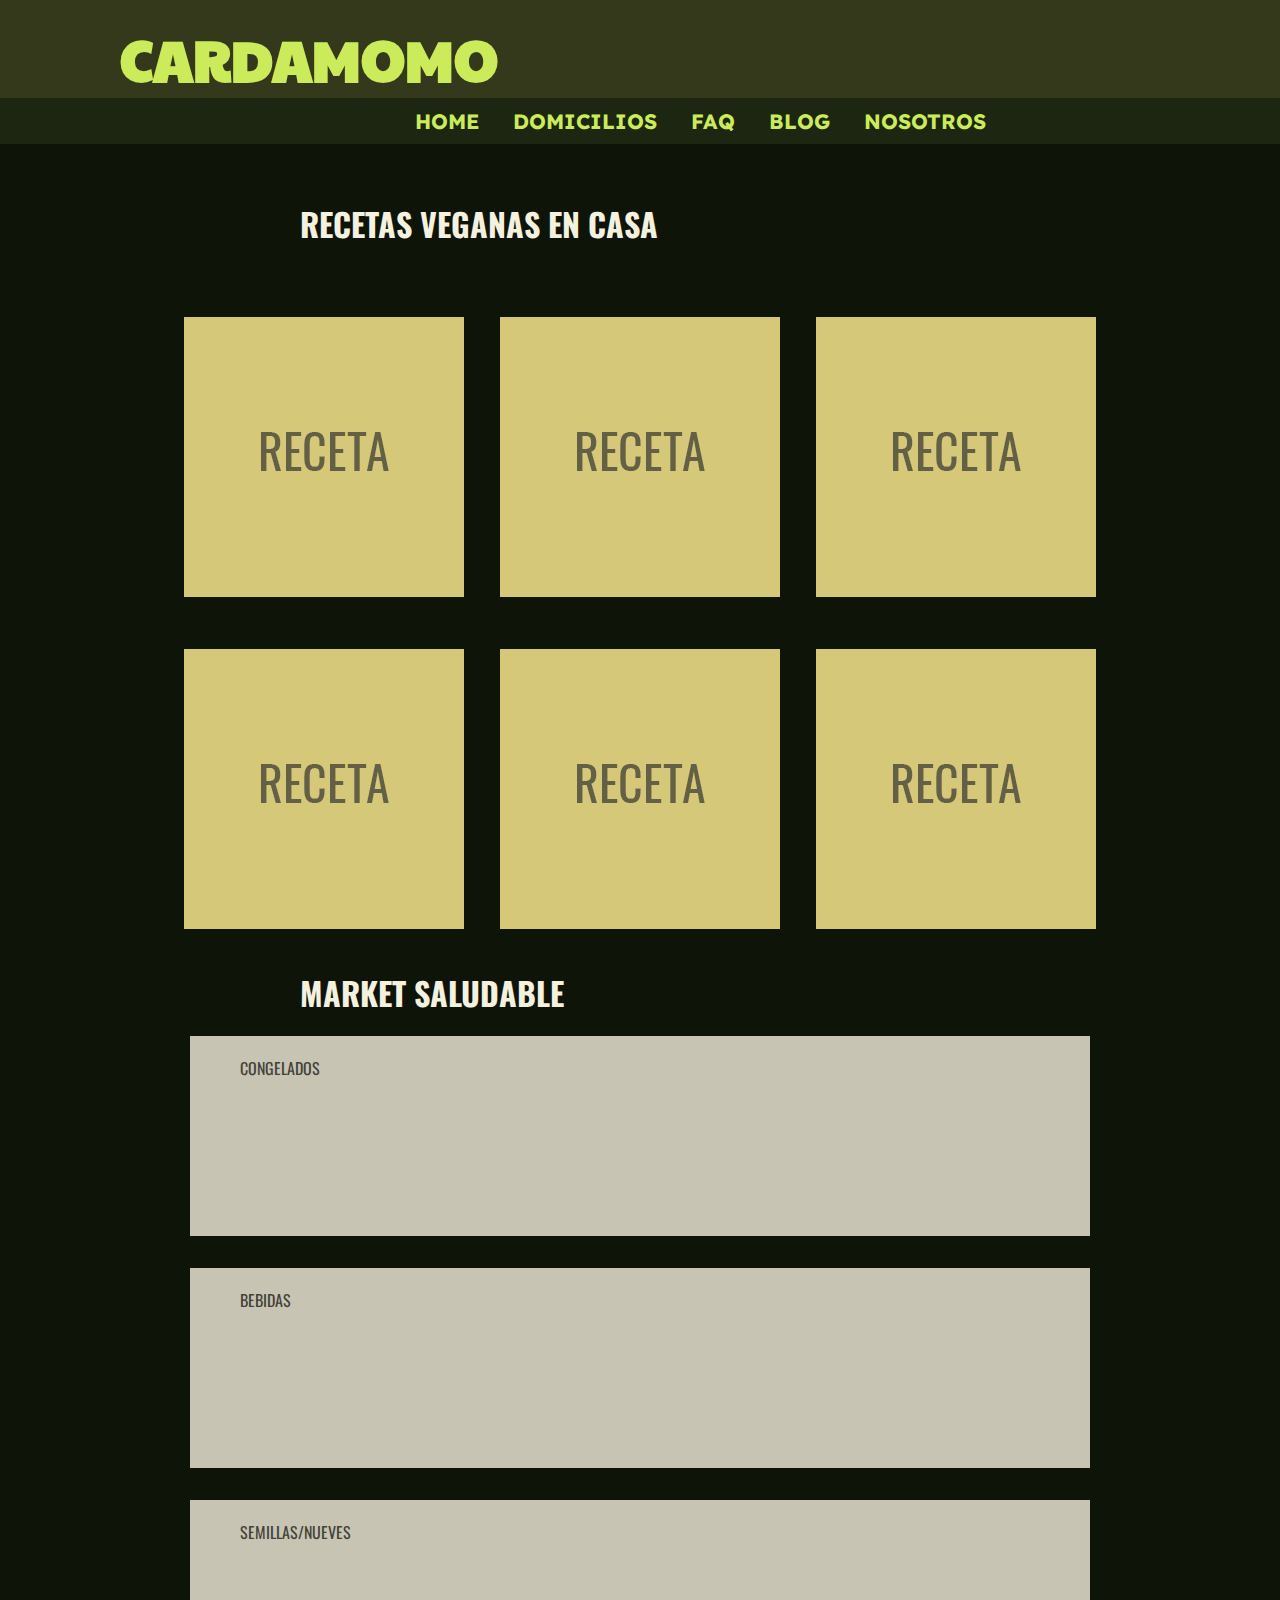
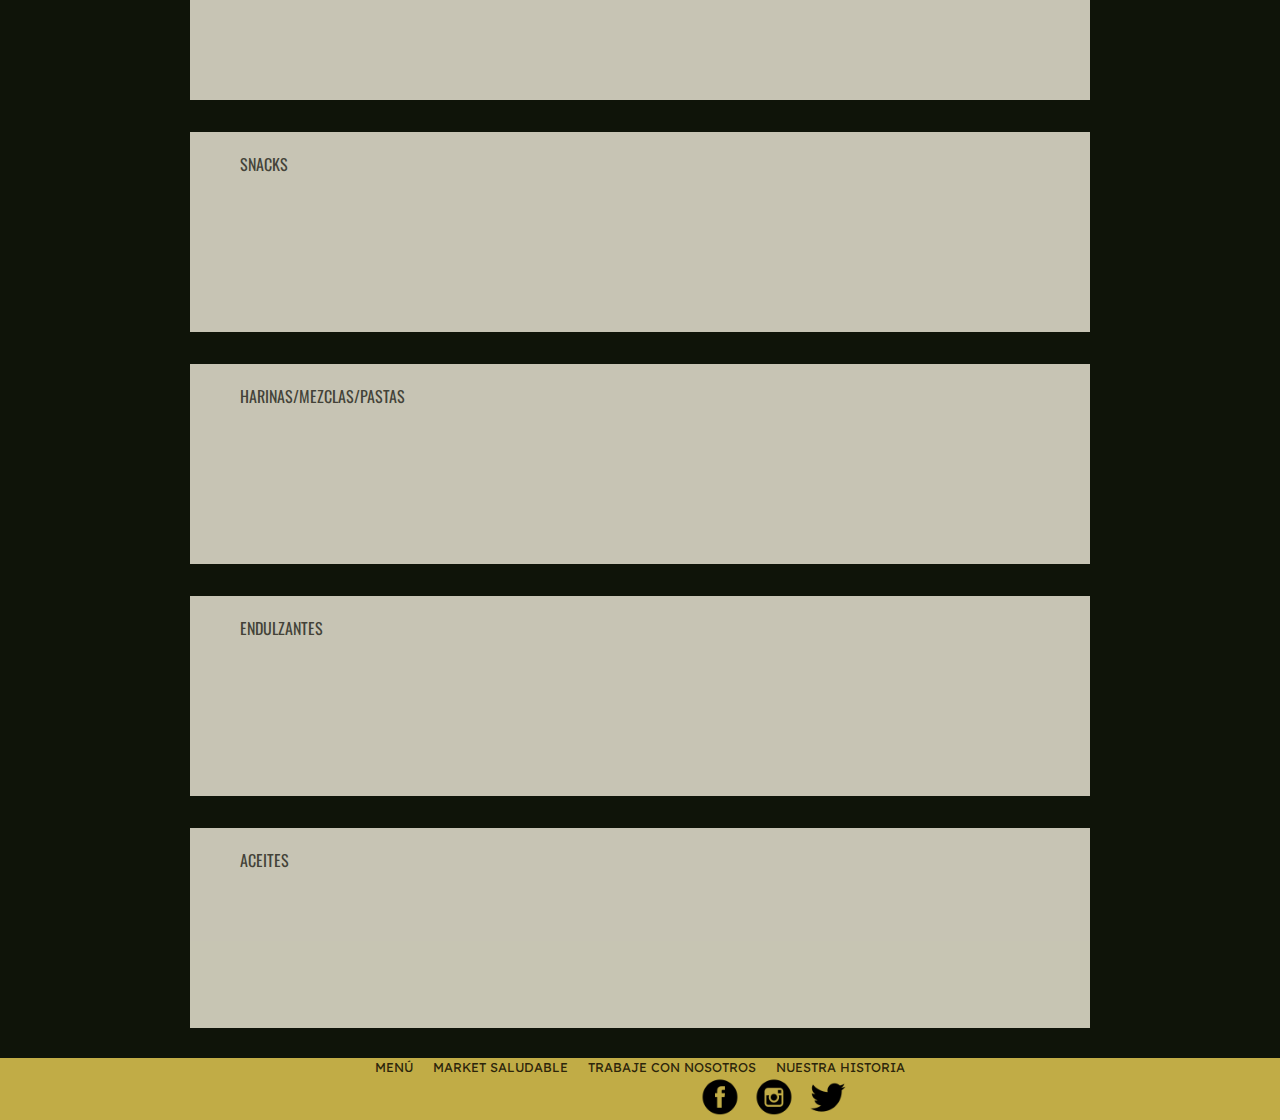
==== pages/blog.html @ 7e175e30 "nueva subida" ====
<!DOCTYPE html>
<html lang="en">

<head>
    <meta charset="UTF-8">
    <meta http-equiv="X-UA-Compatible" content="IE=edge">
    <meta name="viewport" content="width=device-width, initial-scale=1.0">
    <title>CARDAMOMO</title>
    <!--link estilo-->
    <link rel="stylesheet" href="../css/estilo.css">
    <!--favicon-->
    <link rel="shortcut icon" href="../media/favicon-32x32.png" type="image/x-icon">
    <!--fuentes-->
    <!--fuente nav-->
    <link rel="preconnect" href="https://fonts.googleapis.com">
    <link rel="preconnect" href="https://fonts.gstatic.com" crossorigin>
    <link href="https://fonts.googleapis.com/css2?family=Readex+Pro:wght@500&display=swap" rel="stylesheet">
    <!--fuente logo-->
    <link rel="preconnect" href="https://fonts.googleapis.com">
    <link rel="preconnect" href="https://fonts.gstatic.com" crossorigin>
    <link href="https://fonts.googleapis.com/css2?family=Paytone+One&family=Readex+Pro:wght@500&display=swap" rel="stylesheet">
    <!--fuente cuerpo-->
    <link rel="preconnect" href="https://fonts.googleapis.com">
    <link rel="preconnect" href="https://fonts.gstatic.com" crossorigin>
    <link href="https://fonts.googleapis.com/css2?family=Paytone+One&family=Readex+Pro:wght@300&display=swap" rel="stylesheet">
    <!--fuente Extra light-->
    <link rel="preconnect" href="https://fonts.googleapis.com">
    <link rel="preconnect" href="https://fonts.gstatic.com" crossorigin>
    <link href="https://fonts.googleapis.com/css2?family=Readex+Pro:wght@200&display=swap" rel="stylesheet">
    <!--fuente grids-->
    <link rel="preconnect" href="https://fonts.googleapis.com">
    <link rel="preconnect" href="https://fonts.gstatic.com" crossorigin>
    <link href="https://fonts.googleapis.com/css2?family=Oswald&display=swap" rel="stylesheet">
    <!--fin fuentes-->
</head>

<body>
    <!-- empieza header-->
    <header>
        <!--empieza nav-->
        <nav>
            <h1>
                <a href="../index.html">CARDAMOMO</a>
            </h1>
            <ul>
                <li><a href="../index.html">Home</a></li>
                <li><a href="./domicilios.html">Domicilios</a></li>
                <li><a href="./faq.html">FAQ</a></li>
                <li><a href="./blog.html">Blog</a></li>
                <li><a href="./nosotros.html">Nosotros</a></li>
                </div>
            </ul>
        </nav>
        <!--termina nav-->
    </header>
    <!-- cierre header-->
    <main>
        <section class="blog">
            <h3> RECETAS VEGANAS EN CASA</h3>
            <div class="blogGrids">
                <div class="recetas"><img src="../media/recipe.png"></div>
                <div class="recetas"><img src="../media/recipe.png"></div>
                <div class="recetas"><img src="../media/recipe.png"></div>
                <div class="recetas"><img src="../media/recipe.png"></div>
                <div class="recetas"><img src="../media/recipe.png"></div>
                <div class="recetas"><img src="../media/recipe.png"></div>
            </div>
            <h2> MARKET SALUDABLE </h2>
            <div class="blogGridsDos">
                <div class="market">CONGELADOS</div>
                <div class="market">BEBIDAS</div>
                <div class="market">SEMILLAS/NUEVES</div>
                <div class="market">SNACKS</div>
                <div class="market">HARINAS/MEZCLAS/PASTAS</div>
                <div class="market">ENDULZANTES</div>
                <div class="market">ACEITES</div>
            </div>
        </section>
    </main>

    <!-- inicio de footer -->
    <footer>
        <ul>
            <li><a href="#">Menú</a></li>
            <li><a href="#">Market Saludable</a></li>
            <li><a href="#">Trabaje con Nosotros</a></li>
            <li><a href="#">Nuestra Historia</a></li>
        </ul>
        <div class="redes">
            <a href="https://www.facebook.com/cardamomovegetarianocafe" target="_blank"><img src="../media/facebook.png" width="50px">
            </a>
            <a href="https://www.instagram.com/cardamomorestaurante/?hl=es" target="_blank"><img src="../media/insta.png" width="50px"> </a>
            </a>
            <a href="#"><img src="../media/twitter.png " width="50px">
            </a>
        </div>
        <!--fin footer-->
    </footer>

</body>

</html>
---- css/estilo.css ----
/* reseteo */

* {
    margin: 0;
    padding: 0;
    box-sizing: border-box;
}


/* header*/

header {
    position: fixed;
    top: 0;
    left: 0;
    width: 100%;
    z-index: 1;
}

nav ul li {
    display: inline-block;
}

nav h1 {
    font-family: 'Paytone One', sans-serif;
    color: #cbeb5a;
    font-size: 3.5rem;
    margin: 0px;
    padding-top: 20px;
    padding-left: 120px;
    text-align: left;
    background-color: #33391a;
}

nav ul {
    background-color: #1C2611;
    padding-top: 10px;
    padding-bottom: 10px;
    padding-left: 400px;
}

nav ul li a {
    text-decoration: none;
    color: #cbeb5a;
    font-family: 'Readex Pro', sans-serif;
    font-size: 1.3rem;
    text-transform: uppercase;
    font-weight: bold;
    padding-left: 15px;
    padding-right: 15px;
}

nav ul li a:hover {
    color: #e2b536;
}

nav h1 a {
    text-decoration: none;
    color: #cbeb5a;
}


/*termina header*/


/*footer*/

footer {
    background-color: #c1ac46;
}

footer ul {
    display: flex;
    justify-content: center;
}

footer ul li a {
    text-decoration: none;
    font-family: 'Readex Pro', sans-serif;
    font-size: 0.8rem;
    padding: 10px;
    color: #2C250B;
    text-transform: uppercase;
}

footer ul li {
    list-style-type: none;
}

footer a {
    text-decoration: none;
}

.redes {
    padding-left: 700px;
}

footer a img {
    padding-right: 10px;
}

footer ul li a:hover {
    color: #ecde98;
}


/*termina footer*/


/*grids index*/

main {
    background-color: #0f1409;
}

.grids {
    display: grid;
    grid-template-columns: 300px 300px 300px;
    grid-template-rows: 300px;
    justify-content: space-evenly;
    padding-bottom: 150px;
    padding-top: 100px;
}

.grids p {
    font-family: 'Oswald', sans-serif;
    text-align: center;
    color: #ecde98;
    font-size: 1.5rem;
    font-weight: 700;
    padding-bottom: 15px;
}

.grids img:hover {
    opacity: 0.5;
}


/*termina grids index*/


/*empieza form*/

.form {
    display: grid;
    grid-template-columns: 300px 300px;
    grid-template-rows: 180px;
    font-family: 'Oswald', sans-serif;
    text-align: center;
    color: #ecde98;
    justify-content: center;
    align-items: center;
}

.divFormDos {
    width: 100%;
}

section h1 {
    font-family: 'Oswald', sans-serif;
    color: #ecde98;
    padding-left: 180px;
    font-size: 3rem;
}

.contacto {
    background-color: #625723;
}


/*termina form contacto*/

article {
    background-color: #0f1409;
    padding-left: 180px;
    padding-right: 180px;
    padding-top: 20px;
    padding-bottom: 50px;
    font-family: 'Oswald', sans-serif;
    color: #f5f1df;
    font-weight: 100;
    font-size: 1.1rem;
    text-align: justify;
}


/* cajas verdes grids*/

aside .gridsAbajo {
    display: grid;
    grid-template-columns: 300px 300px 300px 300px;
    grid-template-rows: 200px;
    justify-content: space-around;
    padding-top: 30px;
}

.caja {
    background-color: #92b269;
}


/*termina cajas verdes grids*/


/*img ubicación*/

aside img {
    padding-left: 0px;
    opacity: 0.5;
}


/*grids domicilios*/

.gridsDom {
    display: grid;
    grid-template-columns: 300px 300px 300px;
    grid-template-rows: 300px 300px 300px;
    padding-top: 50px;
    padding-left: 50px;
    justify-content: space-around;
}

.menu h1 {
    font-family: 'Oswald', sans-serif;
    color: #cbeb5a;
    padding-top: 200px;
    font-size: 3rem;
    padding-left: 50px;
}

.menu h2 {
    font-family: 'Oswald', sans-serif;
    padding-left: 70px;
    text-transform: uppercase;
    color: #f5f1df;
    font-size: 2rem;
}

.gridsDomDos {
    display: grid;
    grid-template-columns: 300px 300px 300px;
    grid-template-rows: 300px 300px;
    padding-top: 50px;
    padding-left: 50px;
    justify-content: space-around;
}


/*termina grids domicilios*/


/*grids faq*/

.faqGrids {
    display: grid;
    grid-template-columns: 900px;
    grid-template-rows: 200px 200px 200px 200px 200px 200px;
    padding-top: 200px;
    padding-bottom: 20px;
    row-gap: 1rem;
    justify-content: center;
}

.cajaFaq {
    background-color: #d5ddcb;
    opacity: 0.8;
}

.cajaFaq h3 {
    font-family: 'Oswald', sans-serif;
    color: #2C250B;
    text-align: center;
    padding-bottom: 7px;
    padding-left: 20px;
    padding-right: 40px;
    padding-top: 30px;
}

.cajaFaq p {
    font-family: 'Oswald', sans-serif;
    color: #514e45;
    text-align: center;
    padding: 20px;
    padding-top: 5px;
}


/*termina grids faq*/


/*grids blog*/

.blog h3 {
    font-family: 'Oswald', sans-serif;
    text-align: justify;
    padding-top: 200px;
    padding-bottom: 10px;
    padding-left: 300px;
    color: #f5f1df;
    font-size: 2rem;
}

.blog h2 {
    font-family: 'Oswald', sans-serif;
    text-align: justify;
    color: #f5f1df;
    font-size: 2rem;
    padding-top: 10px;
    padding-left: 300px;
}

.blogGrids {
    display: grid;
    grid-template-columns: 300px 300px 300px;
    grid-template-rows: 300px 300px;
    padding-top: 50px;
    padding-bottom: 20px;
    row-gap: 2rem;
    column-gap: 1rem;
    justify-content: center;
}

.recetas:hover {
    opacity: 0.5;
}

.blogGridsDos {
    display: grid;
    grid-template-columns: 900px;
    grid-template-rows: 200px 200px 200px 200px 200px 200px 200px;
    row-gap: 2rem;
    justify-content: center;
    padding-top: 20px;
    padding-bottom: 30px;
    opacity: 0.8;
}

.market {
    background-color: #f5f1df;
    font-family: 'Oswald', sans-serif;
    text-align: justify;
    color: #514e45;
    padding-left: 50px;
    padding-top: 20px;
}


/*termina grids blog*/


/*grids nosotros*/

.usGrids {
    display: grid;
    grid-template-columns: 900px;
    grid-template-rows: 300px 70px 70px;
    padding-top: 50px;
    justify-content: center;
    row-gap: 3rem;
    justify-items: center;
    padding-bottom: 30px;
}

.quienes h2 {
    font-family: 'Oswald', sans-serif;
    color: #f5f1df;
    padding-top: 200px;
    font-size: 2rem;
    padding-left: 200px;
}

.quienes h3 {
    font-family: 'Oswald', sans-serif;
    color: #f5f1df;
    padding-top: 20px;
    font-size: 2rem;
    padding-left: 200px;
}

.nosotros {
    font-family: 'Oswald', sans-serif;
    color: #e9ecde;
    font-size: 1.2rem;
    padding-top: 30px;
}

.usGridsDos {
    display: grid;
    grid-template-columns: 300px 300px 300px;
    grid-template-rows: 300px 300px;
    row-gap: 2rem;
    justify-content: center;
    opacity: 0.8;
    padding-bottom: 30px;
}

.somos:hover {
    opacity: 0.5;
}

.formWork {
    padding-top: 10px;
    font-family: 'Oswald', sans-serif;
    color: #f5f1df;
    padding-bottom: 30px;
    padding-left: 100px;
    padding-right: 100px;
}

.formDescription {
    font-family: 'Oswald', sans-serif;
    color: #f5f1df;
    padding-top: 180px;
}


/*media queries*/


/*
@media screen and (min-width:320px) {
    .grids {
        grid-template-columns: 300px 300px;
        grid-template-rows: 300px 300px;
        row-gap: 3rem;
        column-gap: 2rem;
        justify-content: center;
        padding-top: 50px;
        padding-left: 400px;
        align-content: center;
        }
        
    .gridsAbajo {
        grid-template-columns: 300px;
        grid-template-rows: 200px 200px;
        row-gap: 2rem;
        align-content: center;
    }
    .gridsDom {
        grid-template-columns: 300px 300px;
        grid-template-row: 300px 300px 300px 300px 300px;
    }
    .gridsDomDos {
        grid-template-columns: 300px 300px;
        grid-template-row: 300px 300px 300px;
    }
    .faqGrids {
        display: grid;
        grid-template-columns: 300px;
        grid-template-rows: 100px 100px 100px 100px 100px 100px;
        padding-top: 200px;
        padding-bottom: 20px;
        row-gap: 1rem;
        justify-content: center;
    }
    .blogGrids {
        display: grid;
        grid-template-columns: 300px 300px 300px;
        grid-template-rows: 300px 300px;
        padding-top: 50px;
        padding-bottom: 20px;
        row-gap: 2rem;
        column-gap: 1rem;
        justify-content: center;
    }
    .blogGrids {
        display: grid;
        grid-template-columns: 100px 100px 100px;
        grid-template-rows: 100px 100px;
        row-gap: 1rem;
        column-gap: 1rem;
        justify-content: center;
        padding-bottom: 100px;
    }
    .blogGridsDos {
        display: grid;
        grid-template-columns: 300px;
        grid-template-rows: 100px 100px 100px 100px 100px 100px 100px;
        row-gap: 2rem;
        justify-content: center;
        padding-top: 20px;
        padding-bottom: 30px;
        opacity: 0.8;
    }

    .faqGrids {
        display: grid;
        grid-template-columns: 300px;
        grid-template-rows: 100px 100px 100px 100px 100px 100px;
        padding-top: 200px;
        padding-bottom: 20px;
        row-gap: 1rem;
        justify-content: center;
    }

    .usGrids {
    display: grid;
    grid-template-columns: 300px;
    grid-template-rows: 100px 50px 50px;
    justify-content: center;
    row-gap: 3rem;
    justify-items: center;
    padding-bottom: 30px;
    }

    
    .usGridsDos {
    display: grid;
    grid-template-columns: 100px 100px 100px;
    grid-template-rows: 100px 100px;
    row-gap: 2rem;
    justify-content: center;
    opacity: 0.8;
    padding-bottom: 30px;
    }
}

/*
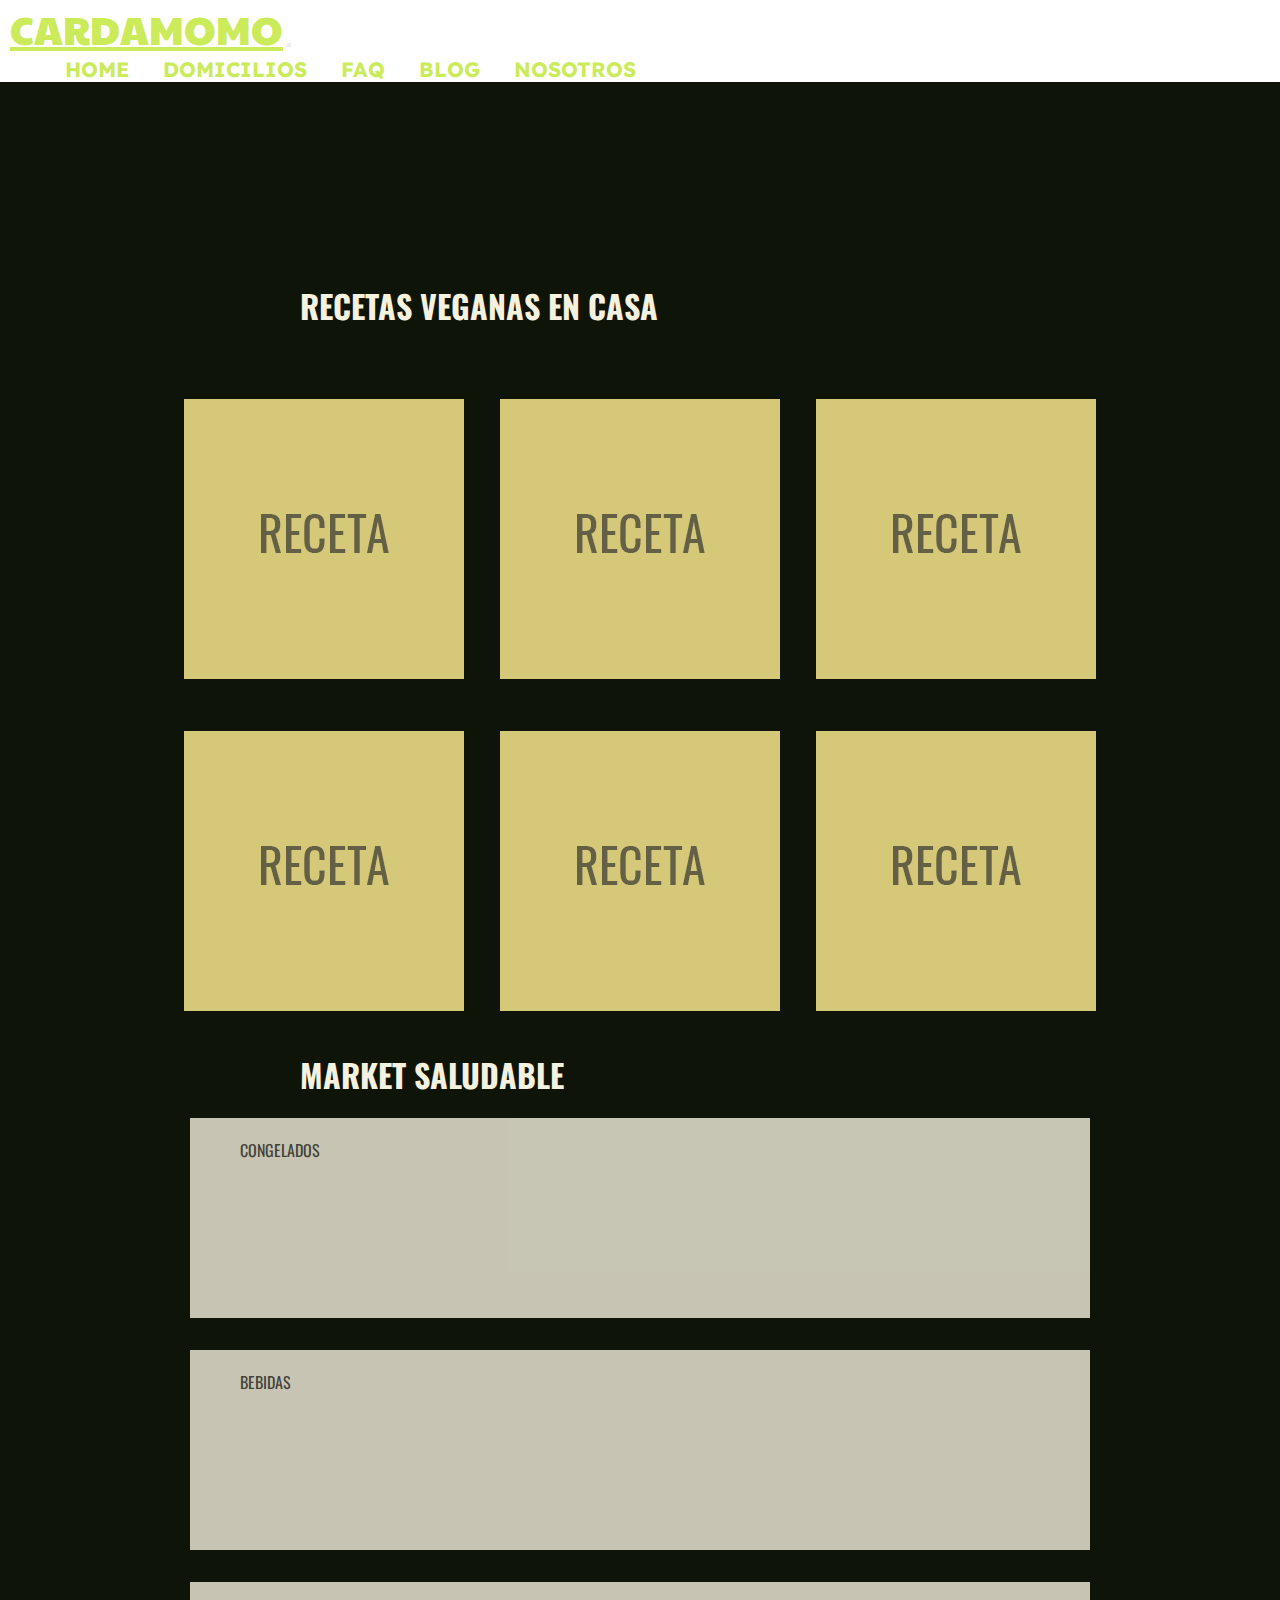
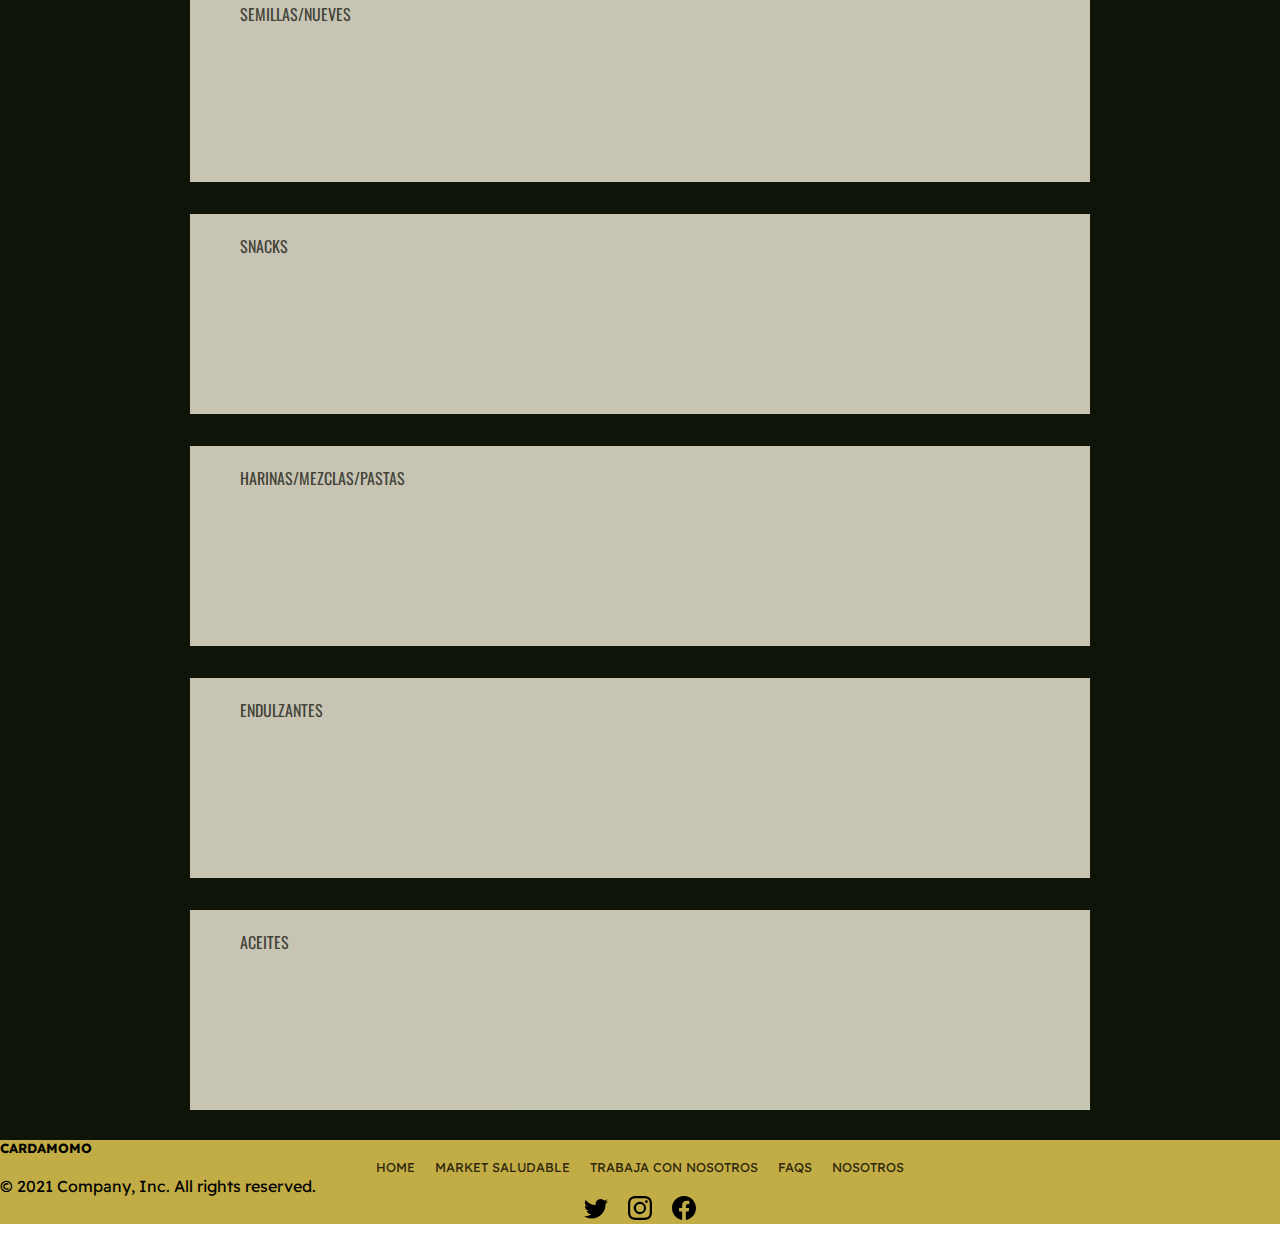
==== commit 1604c545: "añadiendo BS" ====
--- a/pages/blog.html
+++ b/pages/blog.html
@@ -6,6 +6,8 @@
     <meta http-equiv="X-UA-Compatible" content="IE=edge">
     <meta name="viewport" content="width=device-width, initial-scale=1.0">
     <title>CARDAMOMO</title>
+    <!--Bootsrap-->
+    <link href="https://cdn.jsdelivr.net/npm/bootstrap@5.1.3/dist/css/bootstrap.min.css" rel="stylesheet" integrity="sha384-1BmE4kWBq78iYhFldvKuhfTAU6auU8tT94WrHftjDbrCEXSU1oBoqyl2QvZ6jIW3" crossorigin="anonymous">
     <!--link estilo-->
     <link rel="stylesheet" href="../css/estilo.css">
     <!--favicon-->
@@ -37,21 +39,35 @@
 <body>
     <!-- empieza header-->
     <header>
-        <!--empieza nav-->
-        <nav>
-            <h1>
-                <a href="../index.html">CARDAMOMO</a>
-            </h1>
-            <ul>
-                <li><a href="../index.html">Home</a></li>
-                <li><a href="./domicilios.html">Domicilios</a></li>
-                <li><a href="./faq.html">FAQ</a></li>
-                <li><a href="./blog.html">Blog</a></li>
-                <li><a href="./nosotros.html">Nosotros</a></li>
+        <!--nav bar BS-->
+        <nav class="navbar navbar-expand-md navbar-dark fixed-top bg-dark">
+            <div class="container-fluid">
+                <a class="navbar-brand" href="#">CARDAMOMO</a>
+                <button class="navbar-toggler" type="button" data-bs-toggle="collapse" data-bs-target="#navbarCollapse" aria-controls="navbarCollapse" aria-expanded="false" aria-label="Toggle navigation">
+            <span class="navbar-toggler-icon"></span>
+            </button>
+                <div class="collapse navbar-collapse" id="navbarCollapse">
+                    <ul class="navbar-nav me-auto mb-2 mb-md-0">
+                        <li class="nav-item">
+                            <a class="nav-link active" aria-current="page" href="../index.html">Home</a>
+                        </li>
+                        <li class="nav-item">
+                            <a class="nav-link active" aria-current="page" href="./domicilios.html">Domicilios</a>
+                        </li>
+                        <li class="nav-item">
+                            <a class="nav-link active" aria-current="page" href="./faq.html">FAQ</a>
+                        </li>
+                        <li class="nav-item">
+                            <a class="nav-link active" aria-current="page" href="./blog.html">BLOG</a>
+                        </li>
+                        <li class="nav-item">
+                            <a class="nav-link active" aria-current="page" href="./nosotros.html">NOSOTROS</a>
+                        </li>
+                    </ul>
                 </div>
-            </ul>
+            </div>
         </nav>
-        <!--termina nav-->
+        <!--fin nav bar BS-->
     </header>
     <!-- cierre header-->
     <main>
@@ -79,23 +95,53 @@
     </main>
 
     <!-- inicio de footer -->
-    <footer>
-        <ul>
-            <li><a href="#">Menú</a></li>
-            <li><a href="#">Market Saludable</a></li>
-            <li><a href="#">Trabaje con Nosotros</a></li>
-            <li><a href="#">Nuestra Historia</a></li>
-        </ul>
-        <div class="redes">
-            <a href="https://www.facebook.com/cardamomovegetarianocafe" target="_blank"><img src="../media/facebook.png" width="50px">
-            </a>
-            <a href="https://www.instagram.com/cardamomorestaurante/?hl=es" target="_blank"><img src="../media/insta.png" width="50px"> </a>
-            </a>
-            <a href="#"><img src="../media/twitter.png " width="50px">
-            </a>
+    <footer class="d-flex flex-wrap justify-content-between align-items-center py-3 my-4 border-top">
+        <svg xmlns="http://www.w3.org/2000/svg" style="display: none;">
+            <symbol id="bootstrap" viewBox="0 0 118 94">
+            <title>Bootstrap</title>
+            <path fill-rule="evenodd" clip-rule="evenodd" d="M24.509 0c-6.733 0-11.715 5.893-11.492 12.284.214 6.14-.064 14.092-2.066 20.577C8.943 39.365 5.547 43.485 0 44.014v5.972c5.547.529 8.943 4.649 10.951 11.153 2.002 6.485 2.28 14.437 2.066 20.577C12.794 88.106 17.776 94 24.51 94H93.5c6.733 0 11.714-5.893 11.491-12.284-.214-6.14.064-14.092 2.066-20.577 2.009-6.504 5.396-10.624 10.943-11.153v-5.972c-5.547-.529-8.934-4.649-10.943-11.153-2.002-6.484-2.28-14.437-2.066-20.577C105.214 5.894 100.233 0 93.5 0H24.508zM80 57.863C80 66.663 73.436 72 62.543 72H44a2 2 0 01-2-2V24a2 2 0 012-2h18.437c9.083 0 15.044 4.92 15.044 12.474 0 5.302-4.01 10.049-9.119 10.88v.277C75.317 46.394 80 51.21 80 57.863zM60.521 28.34H49.948v14.934h8.905c6.884 0 10.68-2.772 10.68-7.727 0-4.643-3.264-7.207-9.012-7.207zM49.948 49.2v16.458H60.91c7.167 0 10.964-2.876 10.964-8.281 0-5.406-3.903-8.178-11.425-8.178H49.948z"></path>
+            </symbol>
+            <symbol id="facebook" viewBox="0 0 16 16">
+            <path d="M16 8.049c0-4.446-3.582-8.05-8-8.05C3.58 0-.002 3.603-.002 8.05c0 4.017 2.926 7.347 6.75 7.951v-5.625h-2.03V8.05H6.75V6.275c0-2.017 1.195-3.131 3.022-3.131.876 0 1.791.157 1.791.157v1.98h-1.009c-.993 0-1.303.621-1.303 1.258v1.51h2.218l-.354 2.326H9.25V16c3.824-.604 6.75-3.934 6.75-7.951z"/>
+            </symbol>
+            <symbol id="instagram" viewBox="0 0 16 16">
+                <path d="M8 0C5.829 0 5.556.01 4.703.048 3.85.088 3.269.222 2.76.42a3.917 3.917 0 0 0-1.417.923A3.927 3.927 0 0 0 .42 2.76C.222 3.268.087 3.85.048 4.7.01 5.555 0 5.827 0 8.001c0 2.172.01 2.444.048 3.297.04.852.174 1.433.372 1.942.205.526.478.972.923 1.417.444.445.89.719 1.416.923.51.198 1.09.333 1.942.372C5.555 15.99 5.827 16 8 16s2.444-.01 3.298-.048c.851-.04 1.434-.174 1.943-.372a3.916 3.916 0 0 0 1.416-.923c.445-.445.718-.891.923-1.417.197-.509.332-1.09.372-1.942C15.99 10.445 16 10.173 16 8s-.01-2.445-.048-3.299c-.04-.851-.175-1.433-.372-1.941a3.926 3.926 0 0 0-.923-1.417A3.911 3.911 0 0 0 13.24.42c-.51-.198-1.092-.333-1.943-.372C10.443.01 10.172 0 7.998 0h.003zm-.717 1.442h.718c2.136 0 2.389.007 3.232.046.78.035 1.204.166 1.486.275.373.145.64.319.92.599.28.28.453.546.598.92.11.281.24.705.275 1.485.039.843.047 1.096.047 3.231s-.008 2.389-.047 3.232c-.035.78-.166 1.203-.275 1.485a2.47 2.47 0 0 1-.599.919c-.28.28-.546.453-.92.598-.28.11-.704.24-1.485.276-.843.038-1.096.047-3.232.047s-2.39-.009-3.233-.047c-.78-.036-1.203-.166-1.485-.276a2.478 2.478 0 0 1-.92-.598 2.48 2.48 0 0 1-.6-.92c-.109-.281-.24-.705-.275-1.485-.038-.843-.046-1.096-.046-3.233 0-2.136.008-2.388.046-3.231.036-.78.166-1.204.276-1.486.145-.373.319-.64.599-.92.28-.28.546-.453.92-.598.282-.11.705-.24 1.485-.276.738-.034 1.024-.044 2.515-.045v.002zm4.988 1.328a.96.96 0 1 0 0 1.92.96.96 0 0 0 0-1.92zm-4.27 1.122a4.109 4.109 0 1 0 0 8.217 4.109 4.109 0 0 0 0-8.217zm0 1.441a2.667 2.667 0 1 1 0 5.334 2.667 2.667 0 0 1 0-5.334z"/>
+            </symbol>
+            <symbol id="twitter" viewBox="0 0 16 16">
+            <path d="M5.026 15c6.038 0 9.341-5.003 9.341-9.334 0-.14 0-.282-.006-.422A6.685 6.685 0 0 0 16 3.542a6.658 6.658 0 0 1-1.889.518 3.301 3.301 0 0 0 1.447-1.817 6.533 6.533 0 0 1-2.087.793A3.286 3.286 0 0 0 7.875 6.03a9.325 9.325 0 0 1-6.767-3.429 3.289 3.289 0 0 0 1.018 4.382A3.323 3.323 0 0 1 .64 6.575v.045a3.288 3.288 0 0 0 2.632 3.218 3.203 3.203 0 0 1-.865.115 3.23 3.23 0 0 1-.614-.057 3.283 3.283 0 0 0 3.067 2.277A6.588 6.588 0 0 1 .78 13.58a6.32 6.32 0 0 1-.78-.045A9.344 9.344 0 0 0 5.026 15z"/>
+            </symbol>
+        </svg>
+        <div class="b-example-divider"></div>
+
+
+        <div class="container">
+            <footer class="py-5">
+                <div class="row">
+                    <div class="col-2">
+                        <h5> CARDAMOMO </h5>
+                        <ul class="nav flex-column">
+                            <li class="nav-item mb-2"><a href="#" class="nav-link p-0 text-muted">Home</a></li>
+                            <li class="nav-item mb-2"><a href="#" class="nav-link p-0 text-muted">Market Saludable</a></li>
+                            <li class="nav-item mb-2"><a href="#" class="nav-link p-0 text-muted">Trabaja con Nosotros</a></li>
+                            <li class="nav-item mb-2"><a href="#" class="nav-link p-0 text-muted">FAQs</a></li>
+                            <li class="nav-item mb-2"><a href="#" class="nav-link p-0 text-muted">Nosotros</a></li>
+                        </ul>
+                    </div>
+
+                </div>
+
+                <div class="d-flex justify-content-between py-4 my-4 border-top">
+                    <p>&copy; 2021 Company, Inc. All rights reserved.</p>
+                    <ul class="list-unstyled d-flex">
+                        <li class="ms-3"><a class="link-dark" href="#"><svg class="bi" width="24" height="24"><use xlink:href="#twitter"/></svg></a></li>
+                        <li class="ms-3"><a class="link-dark" href="#"><svg class="bi" width="24" height="24"><use xlink:href="#instagram"/></svg></a></li>
+                        <li class="ms-3"><a class="link-dark" href="#"><svg class="bi" width="24" height="24"><use xlink:href="#facebook"/></svg></a></li>
+                    </ul>
+                </div>
+            </footer>
         </div>
-        <!--fin footer-->
     </footer>
+    <!--fin footer-->
 
 </body>
 
--- a/css/estilo.css
+++ b/css/estilo.css
@@ -1,424 +1,385 @@
-/* reseteo */
-
-* {
-    margin: 0;
-    padding: 0;
-    box-sizing: border-box;
-}
-
-
-/* header*/
-
-header {
-    position: fixed;
-    top: 0;
-    left: 0;
-    width: 100%;
-    z-index: 1;
-}
-
-nav ul li {
-    display: inline-block;
-}
-
-nav h1 {
-    font-family: 'Paytone One', sans-serif;
-    color: #cbeb5a;
-    font-size: 3.5rem;
-    margin: 0px;
-    padding-top: 20px;
-    padding-left: 120px;
-    text-align: left;
-    background-color: #33391a;
-}
-
-nav ul {
-    background-color: #1C2611;
-    padding-top: 10px;
-    padding-bottom: 10px;
-    padding-left: 400px;
-}
-
-nav ul li a {
-    text-decoration: none;
-    color: #cbeb5a;
-    font-family: 'Readex Pro', sans-serif;
-    font-size: 1.3rem;
-    text-transform: uppercase;
-    font-weight: bold;
-    padding-left: 15px;
-    padding-right: 15px;
-}
-
-nav ul li a:hover {
-    color: #e2b536;
-}
-
-nav h1 a {
-    text-decoration: none;
-    color: #cbeb5a;
-}
-
-
-/*termina header*/
-
-
-/*footer*/
-
-footer {
-    background-color: #c1ac46;
-}
-
-footer ul {
-    display: flex;
-    justify-content: center;
-}
-
-footer ul li a {
-    text-decoration: none;
-    font-family: 'Readex Pro', sans-serif;
-    font-size: 0.8rem;
-    padding: 10px;
-    color: #2C250B;
-    text-transform: uppercase;
-}
-
-footer ul li {
-    list-style-type: none;
-}
-
-footer a {
-    text-decoration: none;
-}
-
-.redes {
-    padding-left: 700px;
-}
-
-footer a img {
-    padding-right: 10px;
-}
-
-footer ul li a:hover {
-    color: #ecde98;
-}
-
-
-/*termina footer*/
-
-
-/*grids index*/
-
-main {
-    background-color: #0f1409;
-}
-
-.grids {
-    display: grid;
-    grid-template-columns: 300px 300px 300px;
-    grid-template-rows: 300px;
-    justify-content: space-evenly;
-    padding-bottom: 150px;
-    padding-top: 100px;
-}
-
-.grids p {
-    font-family: 'Oswald', sans-serif;
-    text-align: center;
-    color: #ecde98;
-    font-size: 1.5rem;
-    font-weight: 700;
-    padding-bottom: 15px;
-}
-
-.grids img:hover {
-    opacity: 0.5;
-}
-
-
-/*termina grids index*/
-
-
-/*empieza form*/
-
-.form {
-    display: grid;
-    grid-template-columns: 300px 300px;
-    grid-template-rows: 180px;
-    font-family: 'Oswald', sans-serif;
-    text-align: center;
-    color: #ecde98;
-    justify-content: center;
-    align-items: center;
-}
-
-.divFormDos {
-    width: 100%;
-}
-
-section h1 {
-    font-family: 'Oswald', sans-serif;
-    color: #ecde98;
-    padding-left: 180px;
-    font-size: 3rem;
-}
-
-.contacto {
-    background-color: #625723;
-}
-
-
-/*termina form contacto*/
-
-article {
-    background-color: #0f1409;
-    padding-left: 180px;
-    padding-right: 180px;
-    padding-top: 20px;
-    padding-bottom: 50px;
-    font-family: 'Oswald', sans-serif;
-    color: #f5f1df;
-    font-weight: 100;
-    font-size: 1.1rem;
-    text-align: justify;
-}
-
-
-/* cajas verdes grids*/
-
-aside .gridsAbajo {
-    display: grid;
-    grid-template-columns: 300px 300px 300px 300px;
-    grid-template-rows: 200px;
-    justify-content: space-around;
-    padding-top: 30px;
-}
-
-.caja {
-    background-color: #92b269;
-}
-
-
-/*termina cajas verdes grids*/
-
-
-/*img ubicación*/
-
-aside img {
-    padding-left: 0px;
-    opacity: 0.5;
-}
-
-
-/*grids domicilios*/
-
-.gridsDom {
-    display: grid;
-    grid-template-columns: 300px 300px 300px;
-    grid-template-rows: 300px 300px 300px;
-    padding-top: 50px;
-    padding-left: 50px;
-    justify-content: space-around;
-}
-
-.menu h1 {
-    font-family: 'Oswald', sans-serif;
-    color: #cbeb5a;
-    padding-top: 200px;
-    font-size: 3rem;
-    padding-left: 50px;
-}
-
-.menu h2 {
-    font-family: 'Oswald', sans-serif;
-    padding-left: 70px;
-    text-transform: uppercase;
-    color: #f5f1df;
-    font-size: 2rem;
-}
-
-.gridsDomDos {
-    display: grid;
-    grid-template-columns: 300px 300px 300px;
-    grid-template-rows: 300px 300px;
-    padding-top: 50px;
-    padding-left: 50px;
-    justify-content: space-around;
-}
-
-
-/*termina grids domicilios*/
-
-
-/*grids faq*/
-
-.faqGrids {
-    display: grid;
-    grid-template-columns: 900px;
-    grid-template-rows: 200px 200px 200px 200px 200px 200px;
-    padding-top: 200px;
-    padding-bottom: 20px;
-    row-gap: 1rem;
-    justify-content: center;
-}
-
-.cajaFaq {
-    background-color: #d5ddcb;
-    opacity: 0.8;
-}
-
-.cajaFaq h3 {
-    font-family: 'Oswald', sans-serif;
-    color: #2C250B;
-    text-align: center;
-    padding-bottom: 7px;
-    padding-left: 20px;
-    padding-right: 40px;
-    padding-top: 30px;
-}
-
-.cajaFaq p {
-    font-family: 'Oswald', sans-serif;
-    color: #514e45;
-    text-align: center;
-    padding: 20px;
-    padding-top: 5px;
-}
-
-
-/*termina grids faq*/
-
-
-/*grids blog*/
-
-.blog h3 {
-    font-family: 'Oswald', sans-serif;
-    text-align: justify;
-    padding-top: 200px;
-    padding-bottom: 10px;
-    padding-left: 300px;
-    color: #f5f1df;
-    font-size: 2rem;
-}
-
-.blog h2 {
-    font-family: 'Oswald', sans-serif;
-    text-align: justify;
-    color: #f5f1df;
-    font-size: 2rem;
-    padding-top: 10px;
-    padding-left: 300px;
-}
-
-.blogGrids {
-    display: grid;
-    grid-template-columns: 300px 300px 300px;
-    grid-template-rows: 300px 300px;
-    padding-top: 50px;
-    padding-bottom: 20px;
-    row-gap: 2rem;
-    column-gap: 1rem;
-    justify-content: center;
-}
-
-.recetas:hover {
-    opacity: 0.5;
-}
-
-.blogGridsDos {
-    display: grid;
-    grid-template-columns: 900px;
-    grid-template-rows: 200px 200px 200px 200px 200px 200px 200px;
-    row-gap: 2rem;
-    justify-content: center;
-    padding-top: 20px;
-    padding-bottom: 30px;
-    opacity: 0.8;
-}
-
-.market {
-    background-color: #f5f1df;
-    font-family: 'Oswald', sans-serif;
-    text-align: justify;
-    color: #514e45;
-    padding-left: 50px;
-    padding-top: 20px;
-}
-
-
-/*termina grids blog*/
-
-
-/*grids nosotros*/
-
-.usGrids {
-    display: grid;
-    grid-template-columns: 900px;
-    grid-template-rows: 300px 70px 70px;
-    padding-top: 50px;
-    justify-content: center;
-    row-gap: 3rem;
-    justify-items: center;
-    padding-bottom: 30px;
-}
-
-.quienes h2 {
-    font-family: 'Oswald', sans-serif;
-    color: #f5f1df;
-    padding-top: 200px;
-    font-size: 2rem;
-    padding-left: 200px;
-}
-
-.quienes h3 {
-    font-family: 'Oswald', sans-serif;
-    color: #f5f1df;
-    padding-top: 20px;
-    font-size: 2rem;
-    padding-left: 200px;
-}
-
-.nosotros {
-    font-family: 'Oswald', sans-serif;
-    color: #e9ecde;
-    font-size: 1.2rem;
-    padding-top: 30px;
-}
-
-.usGridsDos {
-    display: grid;
-    grid-template-columns: 300px 300px 300px;
-    grid-template-rows: 300px 300px;
-    row-gap: 2rem;
-    justify-content: center;
-    opacity: 0.8;
-    padding-bottom: 30px;
-}
-
-.somos:hover {
-    opacity: 0.5;
-}
-
-.formWork {
-    padding-top: 10px;
-    font-family: 'Oswald', sans-serif;
-    color: #f5f1df;
-    padding-bottom: 30px;
-    padding-left: 100px;
-    padding-right: 100px;
-}
-
-.formDescription {
-    font-family: 'Oswald', sans-serif;
-    color: #f5f1df;
-    padding-top: 180px;
-}
-
-
-/*media queries*/
-
-
-/*
+                            /* reseteo */
+                        
+                        * {
+                            margin: 0;
+                            padding: 0;
+                            box-sizing: border-box;
+                        }
+                        /* header*/
+                        
+                        nav ul li {
+                            display: inline-block;
+                        }
+                        
+                        .navbar-brand {
+                            font-family: 'Paytone One', sans-serif;
+                            padding: 0;
+                            color: #cbeb5a;
+                            font-size: 2.5rem;
+                            margin: 0px;
+                            text-align: left;
+                            padding-left: 10px;
+                        }
+                        
+                        a .navbar-brand {
+                            color: #cbeb5a;
+                        }
+                        
+                        .navbar-nav {
+                            padding-left: 50px;
+                        }
+                        
+                        nav ul li a .color {
+                            color: #cbeb5a;
+                        }
+                        
+                        nav ul li a {
+                            text-decoration: none;
+                            color: #cbeb5a;
+                            font-family: 'Readex Pro', sans-serif;
+                            font-size: 1.3rem;
+                            text-transform: uppercase;
+                            font-weight: bold;
+                            padding-left: 15px;
+                            padding-right: 15px;
+                        }
+                        
+                        nav ul li a:hover {
+                            color: #e2b536;
+                        }
+                        
+                        nav h1 a {
+                            text-decoration: none;
+                            color: #cbeb5a;
+                        }
+                        /*termina header*/
+                        /*footer*/
+                        
+                        footer {
+                            background-color: #c1ac46;
+                            font-family: 'Readex Pro', sans-serif;
+                        }
+                        
+                        footer ul {
+                            display: flex;
+                            justify-content: center;
+                        }
+                        
+                        footer ul li a {
+                            text-decoration: none;
+                            font-family: 'Readex Pro', sans-serif;
+                            font-size: 0.8rem;
+                            padding: 10px;
+                            color: #2C250B;
+                            text-transform: uppercase;
+                        }
+                        
+                        footer ul li {
+                            list-style-type: none;
+                        }
+                        
+                        footer a {
+                            text-decoration: none;
+                        }
+                        
+                        .redes {
+                            padding-left: 700px;
+                        }
+                        
+                        footer a img {
+                            padding-right: 10px;
+                        }
+                        
+                        footer ul li a:hover {
+                            color: #ecde98;
+                        }
+                        /*termina footer*/
+                        /*grids index*/
+                        
+                        main {
+                            background-color: #0f1409;
+                        }
+                        
+                        .featurette {
+                            padding-left: 70px;
+                            padding-right: 70px;
+                        }
+                        
+                        .featurette-divider {
+                            margin: 5rem 0;
+                            /* Space out the Bootstrap <hr> more */
+                        }
+                        /* Thin out the marketing headings */
+                        
+                        .featurette-heading {
+                            font-weight: 300;
+                            line-height: 1;
+                            /* rtl:remove */
+                            letter-spacing: -.05rem;
+                        }
+                        /*responsive featurette*/
+                        
+                        @media (min-width: 40em) {
+                            /* Bump up size of carousel content */
+                            .carousel-caption p {
+                                margin-bottom: 1.25rem;
+                                font-size: 1.25rem;
+                                line-height: 1.4;
+                            }
+                            .featurette-heading {
+                                font-size: 50px;
+                            }
+                        }
+                        
+                        @media (min-width: 62em) {
+                            .featurette-heading {
+                                margin-top: 7rem;
+                            }
+                            /*end responsive featurette*/
+                            .grids {
+                                display: grid;
+                                grid-template-columns: 300px 300px 300px;
+                                grid-template-rows: 300px;
+                                justify-content: space-evenly;
+                                padding-bottom: 150px;
+                                padding-top: 100px;
+                            }
+                            .grids p {
+                                font-family: 'Oswald', sans-serif;
+                                text-align: center;
+                                color: #ecde98;
+                                font-size: 1.5rem;
+                                font-weight: 700;
+                                padding-bottom: 15px;
+                            }
+                            .grids img:hover {
+                                opacity: 0.5;
+                            }
+                            /*termina grids index*/
+                            /*empieza form*/
+                            .form {
+                                display: grid;
+                                grid-template-columns: 300px 300px;
+                                grid-template-rows: 180px;
+                                font-family: 'Oswald', sans-serif;
+                                text-align: center;
+                                color: #ecde98;
+                                justify-content: center;
+                                align-items: center;
+                            }
+                            .divFormDos {
+                                width: 100%;
+                            }
+                            section h1 {
+                                font-family: 'Oswald', sans-serif;
+                                color: #ecde98;
+                                padding-left: 180px;
+                                font-size: 3rem;
+                            }
+                            .contacto {
+                                background-color: #625723;
+                            }
+                            /*termina form contacto*/
+                            article {
+                                background-color: #0f1409;
+                                padding-left: 180px;
+                                padding-right: 180px;
+                                padding-top: 20px;
+                                padding-bottom: 50px;
+                                font-family: 'Oswald', sans-serif;
+                                color: #f5f1df;
+                                font-weight: 100;
+                                font-size: 1.1rem;
+                                text-align: justify;
+                            }
+                            /* cajas verdes grids*/
+                            aside .gridsAbajo {
+                                display: grid;
+                                grid-template-columns: 300px 300px 300px 300px;
+                                grid-template-rows: 200px;
+                                justify-content: space-around;
+                                padding-top: 30px;
+                            }
+                            .caja {
+                                background-color: #92b269;
+                            }
+                            /*termina cajas verdes grids*/
+                            /*img ubicación*/
+                            aside img {
+                                padding-left: 0px;
+                                opacity: 0.5;
+                            }
+                            /*grids domicilios*/
+                            .gridsDom {
+                                display: grid;
+                                grid-template-columns: 300px 300px 300px;
+                                grid-template-rows: 300px 300px 300px;
+                                padding-top: 50px;
+                                padding-left: 50px;
+                                justify-content: space-around;
+                            }
+                            .menu h1 {
+                                font-family: 'Oswald', sans-serif;
+                                color: #cbeb5a;
+                                padding-top: 200px;
+                                font-size: 3rem;
+                                padding-left: 50px;
+                            }
+                            .menu h2 {
+                                font-family: 'Oswald', sans-serif;
+                                padding-left: 70px;
+                                text-transform: uppercase;
+                                color: #f5f1df;
+                                font-size: 2rem;
+                            }
+                            .gridsDomDos {
+                                display: grid;
+                                grid-template-columns: 300px 300px 300px;
+                                grid-template-rows: 300px 300px;
+                                padding-top: 50px;
+                                padding-left: 50px;
+                                justify-content: space-around;
+                            }
+                            /*termina grids domicilios*/
+                            /*grids faq*/
+                            .faqGrids {
+                                display: grid;
+                                grid-template-columns: 900px;
+                                grid-template-rows: 200px 200px 200px 200px 200px 200px;
+                                padding-top: 200px;
+                                padding-bottom: 20px;
+                                row-gap: 1rem;
+                                justify-content: center;
+                            }
+                            .cajaFaq {
+                                background-color: #d5ddcb;
+                                opacity: 0.8;
+                            }
+                            .cajaFaq h3 {
+                                font-family: 'Oswald', sans-serif;
+                                color: #2C250B;
+                                text-align: center;
+                                padding-bottom: 7px;
+                                padding-left: 20px;
+                                padding-right: 40px;
+                                padding-top: 30px;
+                            }
+                            .cajaFaq p {
+                                font-family: 'Oswald', sans-serif;
+                                color: #514e45;
+                                text-align: center;
+                                padding: 20px;
+                                padding-top: 5px;
+                            }
+                            /*termina grids faq*/
+                            /*grids blog*/
+                            .blog h3 {
+                                font-family: 'Oswald', sans-serif;
+                                text-align: justify;
+                                padding-top: 200px;
+                                padding-bottom: 10px;
+                                padding-left: 300px;
+                                color: #f5f1df;
+                                font-size: 2rem;
+                            }
+                            .blog h2 {
+                                font-family: 'Oswald', sans-serif;
+                                text-align: justify;
+                                color: #f5f1df;
+                                font-size: 2rem;
+                                padding-top: 10px;
+                                padding-left: 300px;
+                            }
+                            .blogGrids {
+                                display: grid;
+                                grid-template-columns: 300px 300px 300px;
+                                grid-template-rows: 300px 300px;
+                                padding-top: 50px;
+                                padding-bottom: 20px;
+                                row-gap: 2rem;
+                                column-gap: 1rem;
+                                justify-content: center;
+                            }
+                            .recetas:hover {
+                                opacity: 0.5;
+                            }
+                            .blogGridsDos {
+                                display: grid;
+                                grid-template-columns: 900px;
+                                grid-template-rows: 200px 200px 200px 200px 200px 200px 200px;
+                                row-gap: 2rem;
+                                justify-content: center;
+                                padding-top: 20px;
+                                padding-bottom: 30px;
+                                opacity: 0.8;
+                            }
+                            .market {
+                                background-color: #f5f1df;
+                                font-family: 'Oswald', sans-serif;
+                                text-align: justify;
+                                color: #514e45;
+                                padding-left: 50px;
+                                padding-top: 20px;
+                            }
+                            /*termina grids blog*/
+                            /*grids nosotros*/
+                            .usGrids {
+                                display: grid;
+                                grid-template-columns: 900px;
+                                grid-template-rows: 300px 70px 70px;
+                                padding-top: 50px;
+                                justify-content: center;
+                                row-gap: 3rem;
+                                justify-items: center;
+                                padding-bottom: 30px;
+                            }
+                            .quienes h2 {
+                                font-family: 'Oswald', sans-serif;
+                                color: #f5f1df;
+                                padding-top: 200px;
+                                font-size: 2rem;
+                                padding-left: 200px;
+                            }
+                            .quienes h3 {
+                                font-family: 'Oswald', sans-serif;
+                                color: #f5f1df;
+                                padding-top: 20px;
+                                font-size: 2rem;
+                                padding-left: 200px;
+                            }
+                            .nosotros {
+                                font-family: 'Oswald', sans-serif;
+                                color: #e9ecde;
+                                font-size: 1.2rem;
+                                padding-top: 30px;
+                            }
+                            .usGridsDos {
+                                display: grid;
+                                grid-template-columns: 300px 300px 300px;
+                                grid-template-rows: 300px 300px;
+                                row-gap: 2rem;
+                                justify-content: center;
+                                opacity: 0.8;
+                                padding-bottom: 30px;
+                            }
+                            .somos:hover {
+                                opacity: 0.5;
+                            }
+                            .formWork {
+                                padding-top: 10px;
+                                font-family: 'Oswald', sans-serif;
+                                color: #f5f1df;
+                                padding-bottom: 30px;
+                                padding-left: 100px;
+                                padding-right: 100px;
+                            }
+                            .formDescription {
+                                font-family: 'Oswald', sans-serif;
+                                color: #f5f1df;
+                                padding-top: 180px;
+                            }
+                            /*media queries*/
+                            /*
 @media screen and (min-width:320px) {
     .grids {
         grid-template-columns: 300px 300px;
